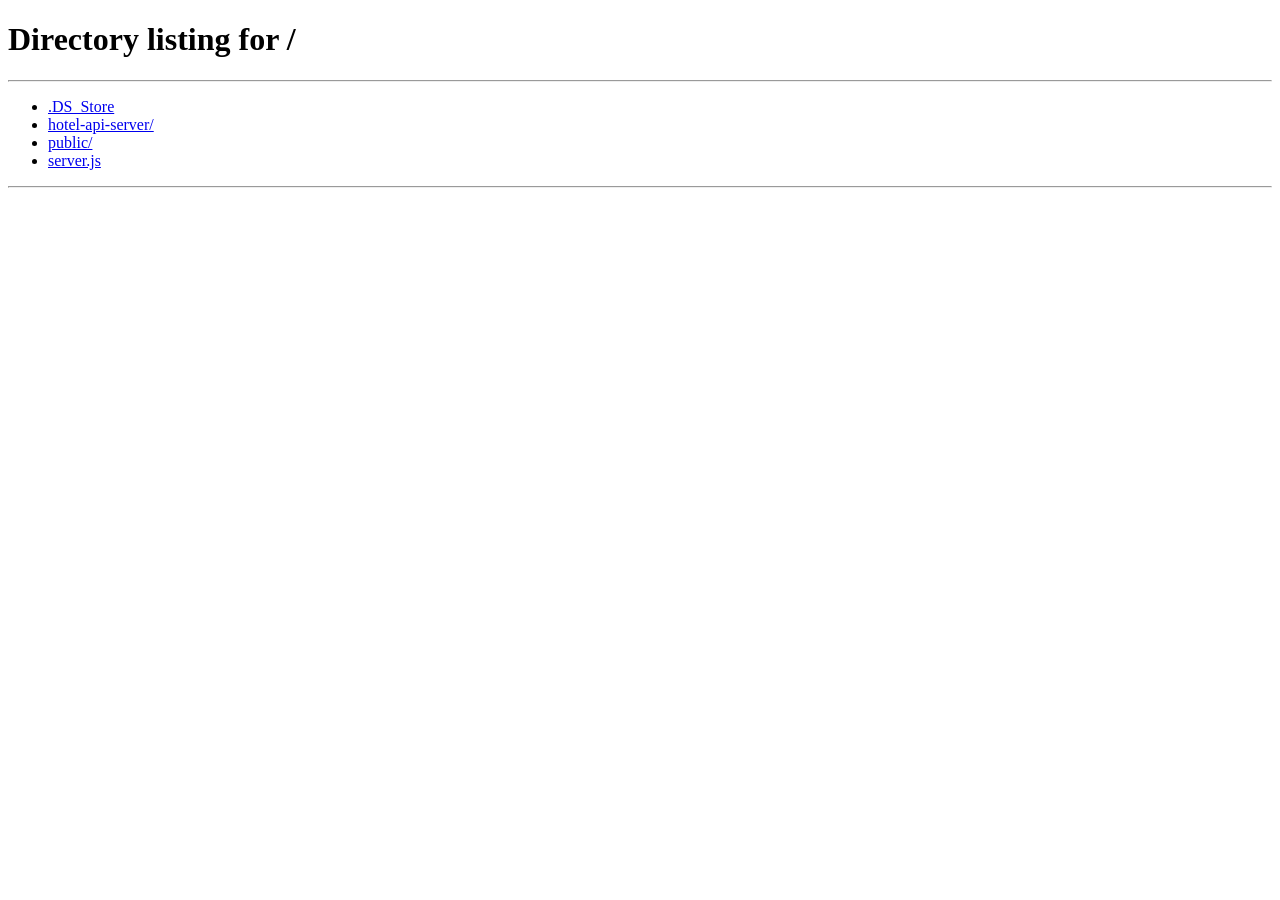
==== public/detail.html @ af00e5aa "New1" ====
<!DOCTYPE html>
<html lang="vi">
<head>
    <meta charset="UTF-8">
    <meta name="viewport" content="width=device-width, initial-scale=1.0">
    <title>Chi Tiết Khách Sạn</title>
    <link rel="stylesheet" href="detail.css">
    <link rel="stylesheet" href="https://cdnjs.cloudflare.com/ajax/libs/font-awesome/6.4.2/css/all.min.css">
</head>
<body>
    <div class="container" style="box-shadow:none; border:none; margin-bottom:10px; background:transparent">
        <a href="/" style="text-decoration:none; color:#333; font-weight:bold; font-size:16px;">
            <i class="fa-solid fa-arrow-left"></i> Quay lại tìm kiếm
        </a>
    </div>

    <div class="container">
        <div class="main-content">
            <div class="hotel-info-column">
                <div class="hotel-header">
                    <h1 class="hotel-name"><span id="hotel-name">Đang tải...</span> <span class="stars">★★★★★</span></h1>
                    <p class="hotel-address">
                        <i class="fa-solid fa-location-dot"></i> <span id="hotel-address">...</span>
                    </p>
                </div>

                <div class="hotel-gallery">
                    <div class="main-image">
                        <img id="hotel-img" src="" alt="Ảnh chính khách sạn">
                    </div>
                    <div class="thumbnail-grid">
                        <img src="https://cf.bstatic.com/xdata/images/hotel/max1024x768/629842300.jpg?k=6fdb4fa039ac1cb91b1213184d0cd1baba2870222d5898ae69a06047210ed1cf&o=">
                        <img src="https://cf.bstatic.com/xdata/images/hotel/max1024x768/637342452.jpg?k=7de77635ad451b232b5ab22ad09895ba713aa7783e5563827cfde066f9deda9e&o=">
                        <div class="view-all-photos"><i class="fa-solid fa-images"></i></div>
                    </div>
                </div>

                <div class="section description-section">
                    <h3>Mô Tả Khách Sạn</h3>
                    <p id="hotel-desc">...</p>
                </div>

                <div class="section facilities-section">
                    <h3>Tiện nghi</h3>
                    <div class="facilities-grid" id="hotel-amenities" style="display:flex; gap:10px; flex-wrap:wrap">
                        </div>
                </div>
            </div>

            <div class="summary-column">
                <div class="summary-box">
                    <div class="room-header">
                        <div class="room-icon"><i class="fa-solid fa-bed"></i></div>
                        <p>Đặt ngay kẻo lỡ!</p>
                    </div>

                    <input type="hidden" id="current-hotel-id">

                    <div style="margin-bottom:15px">
                        <input type="text" id="book-name" placeholder="Họ tên người đặt" style="width:100%; padding:10px; border:1px solid #ccc; border-radius:5px; margin-bottom:5px;">
                        <input type="text" id="book-phone" placeholder="Số điện thoại" style="width:100%; padding:10px; border:1px solid #ccc; border-radius:5px;">
                    </div>

                    <div class="booking-dates">
                        <div class="date-item check-in">
                            <p class="label">Nhận phòng</p>
                            <input type="date" id="book-start" style="width:100%; padding:5px;">
                        </div>
                        <div class="date-item check-out">
                            <p class="label">Trả phòng</p>
                            <input type="date" id="book-end" style="width:100%; padding:5px;">
                        </div>
                    </div>
                </div>

                <div class="price-details-box">
                    <h4>Chi tiết giá</h4>
                    <div class="price-item room-price">
                        <p>Giá phòng (1 đêm)</p>
                        <p id="hotel-price" style="font-weight:bold">...</p>
                    </div>
                    <div class="price-item fees">
                        <p>Thuế và Phí</p>
                        <p>Đã bao gồm</p>
                    </div>
                    <hr class="price-separator">
                    <div class="price-item total-price">
                        <p>Tổng cộng</p>
                        <p id="total-price" style="color:#C5B000">...</p>
                    </div>

                    <button class="continue-btn" onclick="submitBooking()">Xác nhận đặt phòng</button>
                    
                    <p class="policy-note" style="margin-top:10px; font-size:12px">Bằng cách thanh toán, bạn đồng ý với Điều khoản...</p>
                </div>
            </div>
        </div>
    </div>

    <script src="detail.js"></script>
</body>
</html>
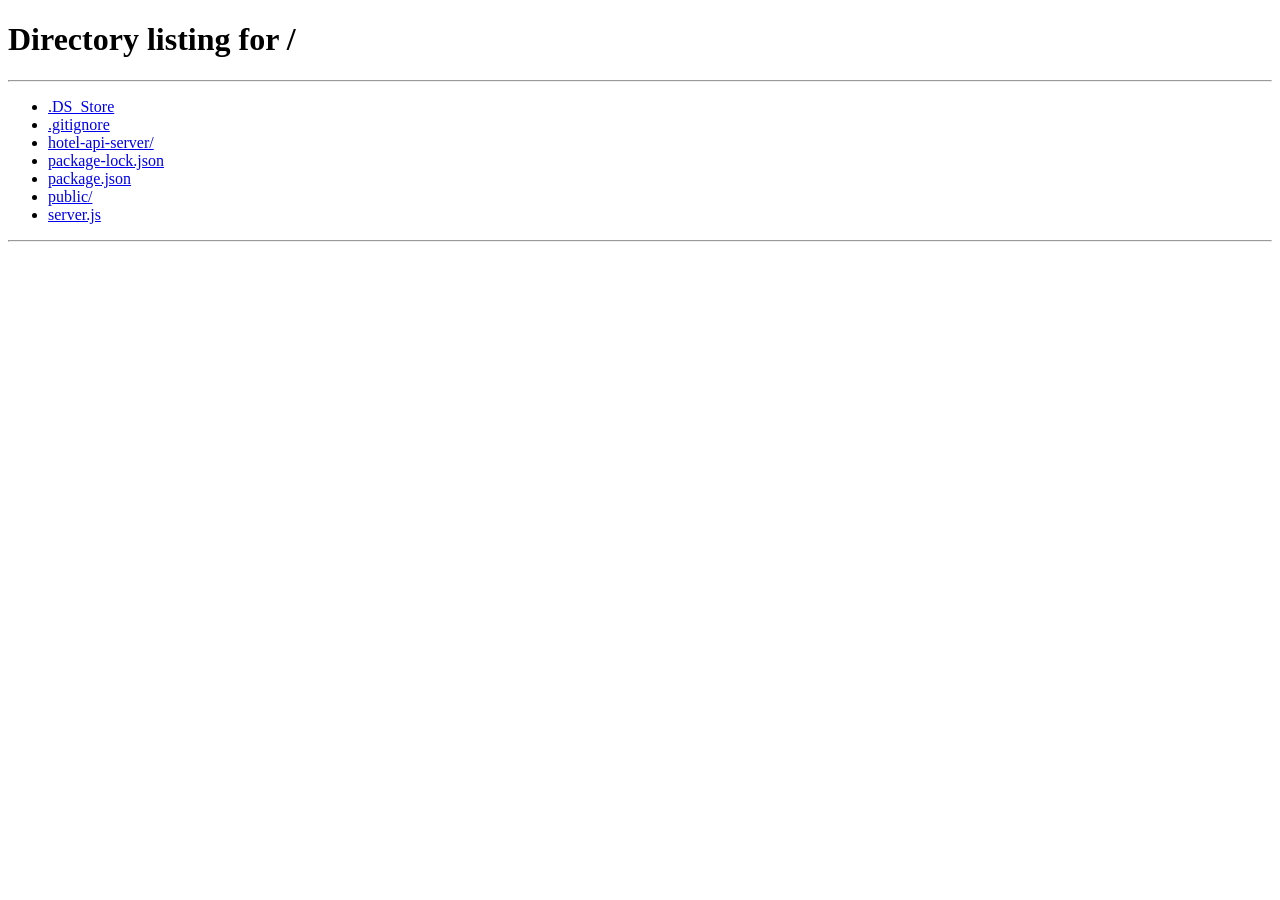
==== commit e2bcbdcb: "New" ====
--- a/public/detail.html
+++ b/public/detail.html
@@ -4,11 +4,30 @@
     <meta charset="UTF-8">
     <meta name="viewport" content="width=device-width, initial-scale=1.0">
     <title>Chi Tiết Khách Sạn</title>
+    <link rel="stylesheet" href="style.css">
     <link rel="stylesheet" href="detail.css">
     <link rel="stylesheet" href="https://cdnjs.cloudflare.com/ajax/libs/font-awesome/6.4.2/css/all.min.css">
 </head>
 <body>
-    <div class="container" style="box-shadow:none; border:none; margin-bottom:10px; background:transparent">
+
+    <nav class="navbar">
+        <div class="container nav-container">
+            <div class="logo">
+                <a href="/" style="text-decoration:none; color:inherit">
+                    MELIÁ <span class="logo-sub">HOTELS</span>
+                </a>
+            </div>
+            <ul class="nav-links">
+                <li><a href="/">Khách sạn</a></li>
+                <li><a href="/" onclick="alert('Vui lòng xem ưu đãi tại Trang chủ');">Ưu đãi</a></li>
+                <li><a href="#" onclick="openModalById('register-modal')">Hội viên</a></li>
+                <li><a href="/" onclick="alert('Vui lòng liên hệ tại Trang chủ');">Liên hệ</a></li>
+                <li><a href="#" onclick="openModalById('login-modal')" id="nav-login">Đăng nhập</a></li>
+            </ul>
+        </div>
+    </nav>
+
+    <div class="container" style="box-shadow:none; border:none; margin: 20px auto 10px auto; background:transparent">
         <a href="/" style="text-decoration:none; color:#333; font-weight:bold; font-size:16px;">
             <i class="fa-solid fa-arrow-left"></i> Quay lại tìm kiếm
         </a>
@@ -29,9 +48,9 @@
                         <img id="hotel-img" src="" alt="Ảnh chính khách sạn">
                     </div>
                     <div class="thumbnail-grid">
-                        <img src="https://cf.bstatic.com/xdata/images/hotel/max1024x768/629842300.jpg?k=6fdb4fa039ac1cb91b1213184d0cd1baba2870222d5898ae69a06047210ed1cf&o=">
-                        <img src="https://cf.bstatic.com/xdata/images/hotel/max1024x768/637342452.jpg?k=7de77635ad451b232b5ab22ad09895ba713aa7783e5563827cfde066f9deda9e&o=">
-                        <div class="view-all-photos"><i class="fa-solid fa-images"></i></div>
+                        <img src="https://images.unsplash.com/photo-1611892440504-42a792e24d32?auto=format&fit=crop&w=500&q=60">
+                        <img src="https://images.unsplash.com/photo-1582719508461-905c673771fd?auto=format&fit=crop&w=500&q=60">
+                        <div class="view-all-photos"><i class="fa-solid fa-images"></i> Xem thêm ảnh</div>
                     </div>
                 </div>
 
@@ -90,9 +109,33 @@
                     </div>
 
                     <button class="continue-btn" onclick="submitBooking()">Xác nhận đặt phòng</button>
-                    
-                    <p class="policy-note" style="margin-top:10px; font-size:12px">Bằng cách thanh toán, bạn đồng ý với Điều khoản...</p>
+                    <p class="policy-note" style="margin-top:10px; font-size:12px; color:#666">Bằng cách thanh toán, bạn đồng ý với Điều khoản của chúng tôi.</p>
                 </div>
+            </div>
+        </div>
+    </div>
+
+    <div id="register-modal" class="modal">
+        <div class="modal-content" style="max-width: 400px;">
+            <span class="close-btn" onclick="closeModal('register-modal')">&times;</span>
+            <div class="modal-info">
+                <h2 class="modal-title">Đăng Ký Hội Viên</h2>
+                <input type="text" id="reg-name" placeholder="Họ tên" class="form-input">
+                <input type="email" id="reg-email" placeholder="Email" class="form-input">
+                <input type="password" id="reg-pass" placeholder="Mật khẩu" class="form-input">
+                <button class="btn-book" onclick="handleRegister()">ĐĂNG KÝ NGAY</button>
+            </div>
+        </div>
+    </div>
+
+    <div id="login-modal" class="modal">
+        <div class="modal-content" style="max-width: 400px;">
+            <span class="close-btn" onclick="closeModal('login-modal')">&times;</span>
+            <div class="modal-info">
+                <h2 class="modal-title">Đăng Nhập</h2>
+                <input type="email" id="login-email" placeholder="Email" class="form-input">
+                <input type="password" id="login-pass" placeholder="Mật khẩu" class="form-input">
+                <button class="btn-book" onclick="handleLogin()">ĐĂNG NHẬP</button>
             </div>
         </div>
     </div>
--- a/public/style.css
+++ b/public/style.css
@@ -0,0 +1,527 @@
+/* =========================================
+   1. CẤU HÌNH CHUNG (VARIABLES & RESET)
+   ========================================= */
+   :root {
+    --primary-color: #212121; /* Đen than chì */
+    --accent-color: #d4af37;  /* Vàng kim loại */
+    --danger-color: #d82b45;  /* Đỏ điểm nhấn */
+    --text-light: #757575;
+    --bg-light: #f9f9f9;
+    --white: #ffffff;
+}
+
+body {
+    font-family: 'Poppins', sans-serif;
+    margin: 0;
+    padding: 0;
+    background-color: var(--bg-light);
+    color: var(--primary-color);
+    line-height: 1.6;
+}
+
+.container {
+    max-width: 1200px;
+    margin: 0 auto;
+    padding: 0 20px;
+}
+
+/* =========================================
+   2. THANH ĐIỀU HƯỚNG (NAVBAR)
+   ========================================= */
+.navbar {
+    background: var(--white);
+    box-shadow: 0 2px 10px rgba(0,0,0,0.05);
+    padding: 15px 0;
+    position: sticky;
+    top: 0;
+    z-index: 1000;
+}
+
+.nav-container {
+    display: flex;
+    justify-content: space-between;
+    align-items: center;
+}
+
+.logo {
+    font-family: 'Playfair Display', serif;
+    font-size: 24px;
+    font-weight: bold;
+    letter-spacing: 1px;
+}
+
+.logo-sub {
+    font-size: 12px;
+    font-family: 'Poppins', sans-serif;
+    color: var(--text-light);
+    font-weight: normal;
+}
+
+.nav-links {
+    list-style: none;
+    display: flex;
+    gap: 30px;
+    margin: 0;
+    padding: 0;
+}
+
+.nav-links a {
+    text-decoration: none;
+    color: var(--primary-color);
+    font-weight: 500;
+    transition: color 0.3s;
+}
+
+.nav-links a:hover {
+    color: var(--accent-color);
+}
+
+/* =========================================
+   3. HERO SECTION (VIDEO BACKGROUND)
+   ========================================= */
+.hero {
+    height: 500px;
+    position: relative;
+    display: flex;
+    align-items: center;
+    justify-content: center;
+    text-align: center;
+    color: var(--white);
+    overflow: hidden; /* Cắt phần video thừa */
+    background-color: #000;
+}
+
+/* Video nền nằm dưới cùng */
+.hero-video {
+    position: absolute;
+    top: 0;
+    left: 0;
+    width: 100%;
+    height: 100%;
+    object-fit: cover;
+    z-index: 0;
+}
+
+/* Lớp phủ màu đen mờ giúp chữ rõ hơn */
+.hero-overlay {
+    position: absolute;
+    top: 0; left: 0; right: 0; bottom: 0;
+    background: rgba(0,0,0,0.4);
+    z-index: 1;
+}
+
+/* Nội dung chữ nổi lên trên */
+.hero-content {
+    position: relative;
+    z-index: 2;
+}
+
+.hero-content h1 {
+    font-family: 'Playfair Display', serif;
+    font-size: 48px;
+    margin-bottom: 10px;
+    text-shadow: 0 2px 10px rgba(0,0,0,0.3);
+}
+
+/* =========================================
+   4. KHUNG TÌM KIẾM (SEARCH BOX)
+   ========================================= */
+.search-section {
+    margin-top: -50px; /* Kéo lên đè lên video */
+    position: relative;
+    z-index: 10;
+    margin-bottom: 50px;
+}
+
+.search-box {
+    background: var(--white);
+    padding: 30px;
+    border-radius: 8px;
+    box-shadow: 0 10px 30px rgba(0,0,0,0.1);
+    display: flex;
+    gap: 20px;
+    align-items: flex-end;
+    flex-wrap: wrap;
+}
+
+.input-group {
+    flex: 1;
+    min-width: 200px;
+    display: flex;
+    flex-direction: column;
+}
+
+.input-group label {
+    font-size: 14px;
+    color: var(--text-light);
+    margin-bottom: 8px;
+    font-weight: 600;
+}
+
+.input-group input {
+    padding: 12px;
+    border: 1px solid #ddd;
+    border-radius: 4px;
+    font-size: 16px;
+    outline: none;
+    font-family: inherit;
+}
+
+#search-button {
+    background-color: var(--primary-color);
+    color: var(--white);
+    padding: 14px 30px;
+    border: none;
+    border-radius: 4px;
+    font-weight: bold;
+    cursor: pointer;
+    transition: background 0.3s;
+    font-size: 16px;
+}
+
+#search-button:hover {
+    background-color: var(--accent-color);
+}
+
+/* =========================================
+   5. DANH SÁCH KHÁCH SẠN (RESULTS)
+   ========================================= */
+.result-container h2 {
+    font-family: 'Playfair Display', serif;
+    margin-bottom: 30px;
+    border-bottom: 2px solid var(--accent-color);
+    display: inline-block;
+    padding-bottom: 5px;
+}
+
+.hotel-grid {
+    display: grid;
+    grid-template-columns: repeat(auto-fill, minmax(300px, 1fr));
+    gap: 30px;
+    margin-bottom: 50px;
+}
+
+.hotel-card {
+    background: var(--white);
+    border-radius: 8px;
+    overflow: hidden;
+    box-shadow: 0 4px 15px rgba(0,0,0,0.05);
+    transition: transform 0.3s;
+    display: flex;
+    flex-direction: column;
+}
+
+.hotel-card:hover {
+    transform: translateY(-5px);
+}
+
+.hotel-img {
+    width: 100%;
+    height: 200px;
+    object-fit: cover;
+    background-color: #eee;
+}
+
+.hotel-info {
+    padding: 20px;
+    flex-grow: 1;
+    display: flex;
+    flex-direction: column;
+}
+
+.hotel-info h3 {
+    margin: 0 0 10px;
+    font-size: 18px;
+    color: var(--primary-color);
+}
+
+.hotel-info p {
+    margin: 5px 0;
+    color: var(--text-light);
+    font-size: 14px;
+}
+
+/* Nút Xem chi tiết */
+.btn-book {
+    margin-top: auto; /* Đẩy xuống đáy card */
+    padding: 10px;
+    border: 1px solid var(--primary-color);
+    background: transparent;
+    color: var(--primary-color);
+    text-align: center;
+    cursor: pointer;
+    font-weight: 600;
+    transition: all 0.3s;
+    border-radius: 4px;
+}
+
+.btn-book:hover {
+    background: var(--primary-color);
+    color: var(--white);
+}
+
+/* =========================================
+   6. MODAL (POPUP LOGIN, REGISTER, CONTACT)
+   ========================================= */
+.modal {
+    display: none; 
+    position: fixed;
+    z-index: 2000;
+    left: 0; top: 0;
+    width: 100%; height: 100%;
+    background-color: rgba(0,0,0,0.6);
+    backdrop-filter: blur(5px);
+}
+
+.modal-content {
+    background-color: var(--white);
+    margin: 5% auto;
+    padding: 0;
+    width: 90%;
+    border-radius: 12px;
+    box-shadow: 0 5px 30px rgba(0,0,0,0.3);
+    position: relative;
+    animation: slideDown 0.4s ease;
+    overflow: hidden;
+}
+
+@keyframes slideDown {
+    from {transform: translateY(-50px); opacity: 0;}
+    to {transform: translateY(0); opacity: 1;}
+}
+
+.close-btn {
+    color: #999;
+    position: absolute;
+    top: 15px;
+    right: 20px;
+    font-size: 30px;
+    font-weight: bold;
+    cursor: pointer;
+    z-index: 10;
+    line-height: 1;
+}
+
+.close-btn:hover { color: var(--danger-color); }
+
+.modal-info { padding: 30px; }
+
+.modal-title {
+    color: var(--primary-color);
+    margin-top: 0;
+    font-family: 'Playfair Display', serif;
+    font-size: 28px;
+    text-align: center;
+    margin-bottom: 20px;
+}
+
+/* Form input trong modal */
+.form-input {
+    width: 100%;
+    padding: 12px;
+    margin: 10px 0;
+    display: inline-block;
+    border: 1px solid #ccc;
+    border-radius: 4px;
+    box-sizing: border-box;
+    font-family: inherit;
+}
+
+.form-input:focus {
+    border-color: var(--primary-color);
+    outline: none;
+}
+
+/* =========================================
+   7. FOOTER (MỚI - CHUYÊN NGHIỆP)
+   ========================================= */
+   .main-footer {
+    background-color: #1a1a1a; /* Màu nền tối sang trọng */
+    color: #b0b0b0; /* Màu chữ xám sáng */
+    padding-top: 60px;
+    margin-top: auto;
+    font-size: 14px;
+}
+
+.footer-grid {
+    display: grid;
+    /* Chia thành 4 cột, tự động xuống dòng trên mobile */
+    grid-template-columns: repeat(auto-fit, minmax(250px, 1fr));
+    gap: 40px;
+    padding-bottom: 40px;
+}
+
+.footer-col h3 {
+    color: #fff;
+    font-family: 'Playfair Display', serif;
+    font-size: 24px;
+    margin-top: 0;
+    margin-bottom: 20px;
+}
+
+.footer-col h4 {
+    color: #fff; /* Tiêu đề cột màu trắng */
+    font-size: 16px;
+    text-transform: uppercase;
+    margin-top: 0;
+    margin-bottom: 20px;
+    position: relative;
+    padding-bottom: 10px;
+}
+
+/* Đường gạch dưới tiêu đề cột */
+.footer-col h4::after {
+    content: '';
+    position: absolute;
+    left: 0;
+    bottom: 0;
+    width: 30px;
+    height: 2px;
+    background-color: var(--accent-color); /* Màu vàng kim */
+}
+
+.footer-col ul {
+    list-style: none;
+    padding: 0;
+    margin: 0;
+}
+
+.footer-col ul li {
+    margin-bottom: 12px;
+}
+
+.footer-col ul li a {
+    color: #b0b0b0;
+    text-decoration: none;
+    transition: all 0.3s;
+}
+
+.footer-col ul li a:hover {
+    color: var(--accent-color);
+    padding-left: 5px; /* Hiệu ứng đẩy nhẹ khi di chuột */
+}
+
+.footer-col p {
+    margin-bottom: 15px;
+    line-height: 1.6;
+}
+
+.footer-col i {
+    width: 20px;
+    color: var(--accent-color);
+}
+
+/* Icon mạng xã hội */
+.social-links {
+    display: flex;
+    gap: 15px;
+    margin-top: 20px;
+}
+
+.social-links a {
+    display: flex;
+    align-items: center;
+    justify-content: center;
+    width: 40px;
+    height: 40px;
+    background: #333;
+    color: #fff;
+    border-radius: 50%;
+    text-decoration: none;
+    transition: 0.3s;
+}
+
+.social-links a:hover {
+    background: var(--accent-color);
+    transform: translateY(-3px);
+}
+
+.social-links a i {
+    width: auto;
+    color: inherit;
+}
+
+/* Dòng bản quyền dưới cùng */
+.footer-bottom {
+    background-color: #111;
+    text-align: center;
+    padding: 20px;
+    border-top: 1px solid #333;
+    font-size: 13px;
+}
+
+/* =========================================
+   8. BOOKING HISTORY (LỊCH SỬ ĐẶT PHÒNG)
+   ========================================= */
+   .booking-list-container {
+    max-height: 400px;
+    overflow-y: auto; /* Cho phép cuộn nếu danh sách dài */
+    padding: 10px;
+}
+
+.booking-item {
+    display: flex;
+    justify-content: space-between;
+    align-items: center;
+    background: #f9f9f9;
+    border: 1px solid #eee;
+    padding: 15px;
+    border-radius: 8px;
+    margin-bottom: 15px;
+    transition: 0.3s;
+}
+
+.booking-item:hover {
+    border-color: var(--accent-color);
+    box-shadow: 0 5px 15px rgba(0,0,0,0.05);
+}
+
+.booking-info h4 {
+    margin: 0 0 5px;
+    color: var(--primary-color);
+    font-size: 16px;
+}
+
+.booking-info p {
+    margin: 3px 0;
+    font-size: 13px;
+    color: #666;
+}
+
+.booking-status {
+    text-align: right;
+    min-width: 120px;
+}
+
+.status-badge {
+    display: inline-block;
+    padding: 5px 10px;
+    border-radius: 20px;
+    font-size: 12px;
+    font-weight: bold;
+    color: white;
+}
+
+.status-success { background-color: #28a745; } /* Màu xanh lá */
+.status-pending { background-color: #ffc107; color: #333; } /* Màu vàng */
+.status-cancel { background-color: #dc3545; } /* Màu đỏ */
+
+.booking-price {
+    display: block;
+    margin-top: 5px;
+    font-weight: bold;
+    color: var(--danger-color);
+    font-size: 15px;
+}
+
+/* Responsive cho mobile */
+@media (max-width: 600px) {
+    .booking-item {
+        flex-direction: column;
+        align-items: flex-start;
+    }
+    .booking-status {
+        margin-top: 10px;
+        text-align: left;
+    }
+}
--- a/public/detail.css
+++ b/public/detail.css
@@ -0,0 +1,587 @@
+:root {
+    --primary: #FFD700;
+    --secondary: #C5B000;
+    --text: #222;
+    --light-text: #555;
+    --border: #EEEEEE;
+    --background-light: #FAFAFA;
+    --summary-bg: #FFFFFF;
+    --green-icon: var(--primary);
+    --rating-bg: #FFFBF0;
+    
+    /* Thêm các màu mới */
+    --gradient-purple: linear-gradient(135deg, #667eea 0%, #764ba2 100%);
+    --gradient-pink: linear-gradient(135deg, #f093fb 0%, #f5576c 100%);
+    --gradient-cyan: linear-gradient(135deg, #4facfe 0%, #00f2fe 100%);
+    --gradient-green: linear-gradient(135deg, #43e97b 0%, #38f9d7 100%);
+}
+
+* {
+    box-sizing: border-box;
+    margin: 0;
+    padding: 0;
+    font-family: 'Arial', sans-serif;
+}
+
+body {
+    background: linear-gradient(135deg, #f5f7fa 0%, #c3cfe2 100%);
+    color: var(--text);
+    line-height: 1.6;
+    padding: 20px;
+    min-height: 100vh;
+}
+
+.container {
+    max-width: 1200px;
+    margin: 0 auto;
+    background-color: #fff;
+    box-shadow: 0 15px 50px rgba(0, 0, 0, 0.15);
+    border-radius: 20px;
+    overflow: hidden;
+    border: 1px solid var(--border);
+    animation: slideUp 0.8s ease-out;
+}
+
+@keyframes slideUp {
+    from {
+        opacity: 0;
+        transform: translateY(30px);
+    }
+    to {
+        opacity: 1;
+        transform: translateY(0);
+    }
+}
+
+hr {
+    border: none;
+    border-top: 2px solid var(--border);
+}
+
+.price-separator {
+    border-top: 2px solid var(--border);
+    margin: 10px 0;
+}
+
+/* --- 2. MAIN LAYOUT --- */
+.main-content {
+    display: flex;
+    padding: 40px;
+    gap: 40px;
+}
+
+.hotel-info-column {
+    flex: 2;
+}
+
+.summary-column {
+    flex: 1;
+    min-width: 300px;
+}
+
+/* --- CÁC SECTION CHUNG TRONG CỘT TRÁI --- */
+
+.section {
+    margin-bottom: 40px;
+    padding-bottom: 30px;
+    border-bottom: 2px solid var(--border);
+    animation: fadeIn 0.7s ease-out;
+}
+
+.section:last-of-type {
+    border-bottom: none;
+}
+
+.section h3 {
+    font-size: 24px;
+    font-weight: 700;
+    margin-bottom: 20px;
+    background: var(--gradient-purple);
+    -webkit-background-clip: text;
+    -webkit-text-fill-color: transparent;
+    background-clip: text;
+    position: relative;
+    padding-bottom: 12px;
+    display: inline-block;
+}
+
+.section h3::after {
+    content: '';
+    position: absolute;
+    bottom: 0;
+    left: 0;
+    width: 0;
+    height: 4px;
+    background: linear-gradient(90deg, var(--primary), var(--secondary));
+    transition: width 0.5s cubic-bezier(0.23, 1, 0.320, 1);
+    border-radius: 2px;
+}
+
+.section h3:hover::after {
+    width: 100%;
+}
+
+/* Hotel Header */
+.hotel-name {
+    font-size: 36px;
+    font-weight: 800;
+    margin-bottom: 10px;
+    background: linear-gradient(135deg, #667eea, #764ba2, #f093fb);
+    -webkit-background-clip: text;
+    -webkit-text-fill-color: transparent;
+    background-clip: text;
+    letter-spacing: -0.5px;
+}
+
+.hotel-name .stars {
+    color: #FFD700;
+    font-size: 28px;
+    text-shadow: 0 2px 8px rgba(255, 215, 0, 0.4);
+}
+
+.hotel-meta {
+    display: flex;
+    gap: 15px;
+    align-items: center;
+    margin: 15px 0;
+    animation: slideIn 0.7s ease-out 0.2s both;
+}
+
+.hotel-meta .trip-advisor {
+    background: linear-gradient(135deg, #fee140, #ffb340);
+    color: white;
+    border: none;
+    padding: 10px 18px;
+    border-radius: 12px;
+    font-weight: bold;
+    font-size: 14px;
+    box-shadow: 0 6px 15px rgba(255, 179, 64, 0.3);
+    transition: all 0.3s ease;
+}
+
+.hotel-meta .trip-advisor:hover {
+    transform: translateY(-4px);
+    box-shadow: 0 10px 25px rgba(255, 179, 64, 0.4);
+}
+
+.hotel-address {
+    display: flex;
+    align-items: center;
+    gap: 8px;
+    font-size: 15px;
+    color: var(--light-text);
+    transition: all 0.3s ease;
+}
+
+.hotel-address:hover {
+    color: #667eea;
+    transform: translateX(5px);
+}
+
+/* Hotel Gallery */
+.hotel-gallery {
+    display: grid;
+    grid-template-columns: 2fr 1fr;
+    gap: 15px;
+    margin-bottom: 40px;
+    border-radius: 15px;
+    overflow: hidden;
+}
+
+.hotel-gallery img {
+    width: 100%;
+    height: 100%;
+    object-fit: cover;
+    border-radius: 15px;
+    box-shadow: 0 12px 30px rgba(0, 0, 0, 0.15);
+    transition: all 0.5s cubic-bezier(0.23, 1, 0.320, 1);
+    cursor: pointer;
+}
+
+.hotel-gallery img:hover {
+    transform: scale(1.08) rotate(1deg);
+    box-shadow: 0 18px 45px rgba(0, 0, 0, 0.25);
+}
+
+.main-image {
+    grid-row: 1 / span 2;
+}
+
+.thumbnail-grid {
+    display: grid;
+    grid-template-columns: repeat(2, 1fr);
+    gap: 15px;
+}
+
+.view-all-photos {
+    background: var(--gradient-pink);
+    color: white;
+    display: flex;
+    flex-direction: column;
+    justify-content: center;
+    align-items: center;
+    border-radius: 15px;
+    cursor: pointer;
+    font-size: 16px;
+    font-weight: 700;
+    height: 100%;
+    transition: all 0.4s cubic-bezier(0.23, 1, 0.320, 1);
+    box-shadow: 0 12px 35px rgba(245, 87, 108, 0.3);
+    text-shadow: 0 2px 4px rgba(0, 0, 0, 0.2);
+}
+
+.view-all-photos:hover {
+    transform: scale(1.05);
+    box-shadow: 0 18px 50px rgba(245, 87, 108, 0.5);
+}
+
+/* Highlight & Facilities */
+.highlight-grid,
+.facilities-grid {
+    display: grid;
+    grid-template-columns: repeat(auto-fit, minmax(130px, 1fr));
+    gap: 25px;
+    text-align: center;
+}
+
+.highlight-item,
+.facility-item {
+    display: flex;
+    flex-direction: column;
+    align-items: center;
+    padding: 22px;
+    border-radius: 15px;
+    transition: all 0.4s cubic-bezier(0.23, 1, 0.320, 1);
+    background: linear-gradient(135deg, #f5f7fa, #c3cfe2);
+    border: 2px solid transparent;
+    cursor: pointer;
+    position: relative;
+    overflow: hidden;
+}
+
+/* Thêm gradient khác nhau cho từng item */
+.highlight-item:nth-child(1), .facility-item:nth-child(1) { 
+    background: linear-gradient(135deg, #ffecd2 0%, #fcb69f 100%);
+}
+
+.highlight-item:nth-child(2), .facility-item:nth-child(2) { 
+    background: linear-gradient(135deg, #ff9a56 0%, #ff6a88 100%);
+}
+
+.highlight-item:nth-child(3), .facility-item:nth-child(3) { 
+    background: linear-gradient(135deg, #a8edea 0%, #fed6e3 100%);
+}
+
+.highlight-item:nth-child(4), .facility-item:nth-child(4) { 
+    background: linear-gradient(135deg, #d299c2 0%, #fef9d7 100%);
+}
+
+.highlight-item:hover,
+.facility-item:hover {
+    transform: translateY(-15px) rotate(-2deg);
+    box-shadow: 0 20px 50px rgba(0, 0, 0, 0.2);
+    border-color: var(--primary);
+}
+
+.highlight-item i,
+.facility-item i {
+    font-size: 40px;
+    color: var(--primary);
+    margin-bottom: 12px;
+    transition: all 0.4s cubic-bezier(0.23, 1, 0.320, 1);
+    text-shadow: 0 2px 8px rgba(255, 215, 0, 0.3);
+}
+
+.highlight-item:hover i,
+.facility-item:hover i {
+    transform: scale(1.4) rotate(20deg);
+    color: white;
+    filter: drop-shadow(0 4px 12px rgba(0, 0, 0, 0.2));
+}
+
+.facility-item .note {
+    font-size: 13px;
+    color: var(--primary);
+    font-weight: 700;
+    display: block;
+    transition: all 0.3s ease;
+}
+
+.facility-item:hover .note {
+    color: white;
+}
+
+/* --- STYLE CỘT PHẢI --- */
+
+.summary-box {
+    background: linear-gradient(135deg, #ffffff, #f8f9fa);
+    border-radius: 20px;
+    padding: 35px;
+    margin-bottom: 25px;
+    box-shadow: 0 15px 40px rgba(0, 0, 0, 0.1);
+    border: 2px solid transparent;
+    transition: all 0.4s cubic-bezier(0.23, 1, 0.320, 1);
+    position: relative;
+    overflow: hidden;
+    animation: fadeIn 0.8s ease-out;
+}
+
+.summary-box::before {
+    content: '';
+    position: absolute;
+    top: 0;
+    right: 0;
+    width: 200px;
+    height: 200px;
+    background: var(--gradient-purple);
+    opacity: 0.05;
+    border-radius: 50%;
+}
+
+.summary-box:hover {
+    border-color: #667eea;
+    box-shadow: 0 22px 60px rgba(102, 126, 234, 0.25);
+    transform: translateY(-10px);
+}
+
+.room-header {
+    background: linear-gradient(135deg, #f8f9fa, #e9ecef);
+    padding: 22px 25px;
+    border-radius: 12px;
+    margin: -35px -35px 30px -35px;
+    display: flex;
+    align-items: center;
+    border: 2px solid var(--border);
+    transition: all 0.4s ease;
+}
+
+.room-header:hover {
+    background: var(--gradient-purple);
+    color: white;
+}
+
+.room-details small {
+    display: block;
+    color: #667eea;
+    font-weight: 700;
+    margin-bottom: 10px;
+    transition: all 0.3s ease;
+}
+
+.room-header:hover .room-details small {
+    color: white;
+}
+
+.booking-dates {
+    display: flex;
+    justify-content: space-between;
+    padding-bottom: 18px;
+    border-bottom: 2px solid var(--border);
+    margin-bottom: 18px;
+}
+
+.date-item {
+    flex: 1;
+    font-weight: bold;
+    transition: all 0.3s ease;
+}
+
+.date-item:hover {
+    color: #667eea;
+}
+
+.date-item.check-out {
+    border-left: 2px solid var(--border);
+    padding-left: 15px;
+}
+
+.details-meta p {
+    font-size: 14px;
+    color: var(--light-text);
+    margin-bottom: 10px;
+}
+
+.price-details-box {
+    padding: 28px;
+    background: linear-gradient(135deg, #FFF8E7, #FFFBF0);
+    border: 3px solid transparent;
+    border-image: linear-gradient(135deg, #667eea, #764ba2) 1;
+    border-radius: 15px;
+    position: relative;
+    overflow: hidden;
+    animation: priceGlow 3s ease-in-out infinite;
+}
+
+@keyframes priceGlow {
+    0%, 100% {
+        box-shadow: 0 10px 25px rgba(102, 126, 234, 0.2);
+    }
+    50% {
+        box-shadow: 0 15px 40px rgba(102, 126, 234, 0.4);
+    }
+}
+
+.price-item {
+    display: flex;
+    justify-content: space-between;
+    margin-bottom: 12px;
+    font-weight: 600;
+    color: var(--text);
+    animation: slideIn 0.6s ease-out;
+    transition: all 0.3s ease;
+}
+
+.price-item:hover {
+    color: #667eea;
+    transform: translateX(5px);
+}
+
+.total-price {
+    margin-top: 15px;
+    padding-top: 15px;
+    border-top: 2px solid var(--border);
+    animation: fadeIn 0.9s ease-out;
+}
+
+.total-price p:last-child {
+    font-size: 28px;
+    font-weight: 900;
+    background: linear-gradient(135deg, #667eea, #764ba2);
+    -webkit-background-clip: text;
+    -webkit-text-fill-color: transparent;
+    background-clip: text;
+}
+
+.continue-btn {
+    width: 100%;
+    padding: 18px;
+    background: linear-gradient(135deg, #667eea, #764ba2);
+    color: white;
+    border: none;
+    border-radius: 12px;
+    font-size: 18px;
+    font-weight: 800;
+    cursor: pointer;
+    margin-top: 28px;
+    transition: all 0.4s cubic-bezier(0.23, 1, 0.320, 1);
+    box-shadow: 0 12px 30px rgba(102, 126, 234, 0.35);
+    text-transform: uppercase;
+    letter-spacing: 1px;
+    position: relative;
+    overflow: hidden;
+}
+
+.continue-btn::before {
+    content: '';
+    position: absolute;
+    top: 0;
+    left: -100%;
+    width: 100%;
+    height: 100%;
+    background: rgba(255, 255, 255, 0.2);
+    transition: left 0.5s ease;
+}
+
+.continue-btn:hover::before {
+    left: 100%;
+}
+
+.continue-btn:hover {
+    transform: translateY(-5px);
+    box-shadow: 0 18px 45px rgba(102, 126, 234, 0.5);
+}
+
+.continue-btn:active {
+    transform: translateY(-2px);
+}
+
+/* ========================================================== */
+/* --- RESPONSIVE MOBILE --- */
+/* ========================================================== */
+
+@media (max-width: 768px) {
+
+    .container {
+        padding: 0;
+        border-radius: 0;
+        box-shadow: none;
+    }
+
+    /* 1. CHUYỂN BỐ CỤC CHÍNH SANG 1 CỘT (STACK) */
+    .main-content {
+        flex-direction: column;
+        padding: 20px;
+        gap: 20px;
+    }
+
+    /* 2. CHUYỂN GALLERY ẢNH SANG 1 CỘT LỚN */
+    .hotel-gallery {
+        grid-template-columns: 1fr;
+    }
+
+    .main-image {
+        grid-row: auto;
+    }
+
+    .thumbnail-grid {
+        grid-template-columns: repeat(3, 1fr);
+    }
+
+    .highlight-grid,
+    .facilities-grid {
+        grid-template-columns: repeat(auto-fit, minmax(90px, 1fr));
+        gap: 12px;
+    }
+
+    .section {
+        margin-bottom: 20px;
+        padding-bottom: 15px;
+    }
+
+    .summary-box {
+        padding: 20px;
+    }
+
+    .continue-btn {
+        padding: 15px;
+        font-size: 16px;
+        letter-spacing: 0.5px;
+    }
+}
+
+/* --- ANIMATION & TRANSITION --- */
+@keyframes fadeIn {
+    from {
+        opacity: 0;
+        transform: translateY(10px);
+    }
+    to {
+        opacity: 1;
+        transform: translateY(0);
+    }
+}
+
+@keyframes slideIn {
+    from {
+        opacity: 0;
+        transform: translateX(-20px);
+    }
+    to {
+        opacity: 1;
+        transform: translateX(0);
+    }
+}
+
+@keyframes pulse {
+    0%, 100% {
+        box-shadow: 0 6px 20px rgba(255, 215, 0, 0.3);
+    }
+    50% {
+        box-shadow: 0 6px 30px rgba(255, 215, 0, 0.6);
+    }
+}
+
+@keyframes moveBackground {
+    0% { transform: translate(0, 0); }
+    100% { transform: translate(20px, 20px); }
+}
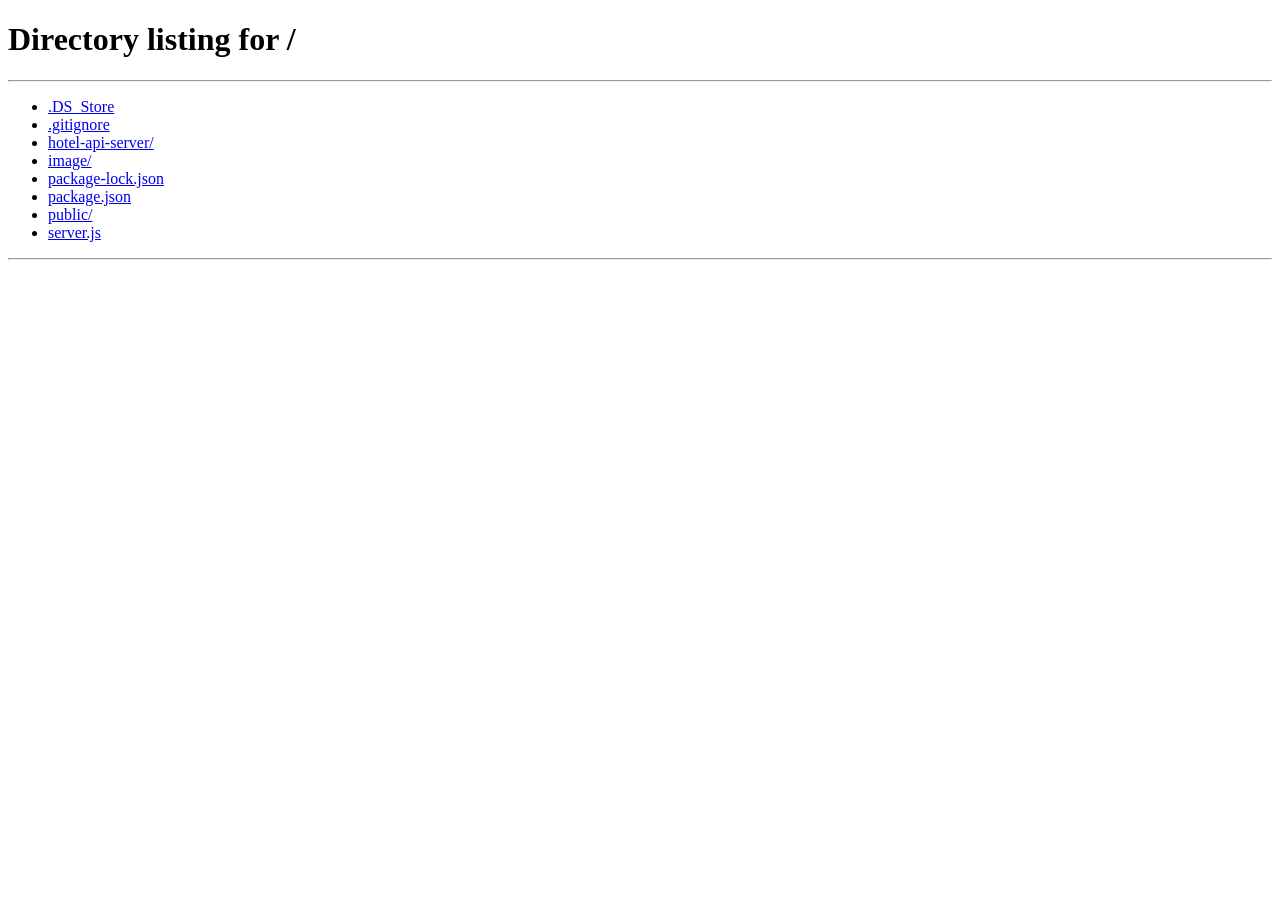
==== commit be4411b6: "New" ====
--- a/public/detail.html
+++ b/public/detail.html
@@ -4,6 +4,7 @@
     <meta charset="UTF-8">
     <meta name="viewport" content="width=device-width, initial-scale=1.0">
     <title>Chi Tiết Khách Sạn</title>
+    <link rel="icon" type="jpg" href="logo.jpg">
     <link rel="stylesheet" href="style.css">
     <link rel="stylesheet" href="detail.css">
     <link rel="stylesheet" href="https://cdnjs.cloudflare.com/ajax/libs/font-awesome/6.4.2/css/all.min.css">
--- a/public/style.css
+++ b/public/style.css
@@ -2,12 +2,14 @@
    1. CẤU HÌNH CHUNG (VARIABLES & RESET)
    ========================================= */
    :root {
-    --primary-color: #212121; /* Đen than chì */
-    --accent-color: #d4af37;  /* Vàng kim loại */
-    --danger-color: #d82b45;  /* Đỏ điểm nhấn */
-    --text-light: #757575;
-    --bg-light: #f9f9f9;
+    /* Đổi màu chủ đạo sang Đen Than & Vàng Kim */
+    --primary-color: #1a1a1a; 
+    --accent-color: #d4af37;  /* Vàng Luxury */
+    --danger-color: #d82b45;
+    --text-light: #555;
+    --bg-light: #f8f8f8;
     --white: #ffffff;
+    --shadow-soft: 0 10px 30px rgba(0,0,0,0.08); /* Bóng đổ mượt hơn */
 }
 
 body {
@@ -524,4 +526,57 @@
         margin-top: 10px;
         text-align: left;
     }
+}
+
+/* --- PHẦN TRANG TRÍ THÊM (DÁN VÀO CUỐI FILE) --- */
+
+/* 1. Navbar kính mờ sang trọng */
+.navbar {
+    background: rgba(255, 255, 255, 0.95);
+    backdrop-filter: blur(10px);
+    border-bottom: 1px solid rgba(0,0,0,0.05);
+}
+
+/* 2. Hero: Làm chữ nổi bật trên nền video */
+.hero-content h1 {
+    text-shadow: 0 4px 15px rgba(0,0,0,0.6);
+    letter-spacing: 1px;
+}
+
+/* 3. Search Box: Nổi lên bề mặt */
+.search-box {
+    box-shadow: 0 20px 50px rgba(0,0,0,0.15); /* Bóng đổ sâu hơn */
+    border-top: 4px solid var(--accent-color); /* Viền vàng điểm nhấn */
+}
+
+/* 4. Thẻ Khách sạn: Hiệu ứng nhấc lên khi di chuột */
+.hotel-card {
+    transition: all 0.4s ease;
+    border: 1px solid transparent;
+}
+.hotel-card:hover {
+    transform: translateY(-10px);
+    box-shadow: 0 20px 40px rgba(0,0,0,0.15);
+    border-color: rgba(212, 175, 55, 0.3); /* Viền vàng mờ khi hover */
+}
+
+/* 5. Nút bấm đẹp hơn */
+.btn-book, #search-button {
+    text-transform: uppercase;
+    letter-spacing: 1px;
+    border-radius: 4px;
+    box-shadow: 0 4px 10px rgba(0,0,0,0.1);
+}
+.btn-book:hover, #search-button:hover {
+    background-color: var(--accent-color);
+    color: #fff;
+    transform: translateY(-2px);
+    box-shadow: 0 6px 15px rgba(212, 175, 55, 0.4);
+}
+
+/* 6. Input đẹp hơn */
+.input-group input:focus {
+    border-color: var(--accent-color);
+    background-color: #fff;
+    box-shadow: 0 0 0 3px rgba(212, 175, 55, 0.1);
 }
--- a/public/detail.css
+++ b/public/detail.css
@@ -1,19 +1,17 @@
 :root {
-    --primary: #FFD700;
-    --secondary: #C5B000;
-    --text: #222;
-    --light-text: #555;
-    --border: #EEEEEE;
-    --background-light: #FAFAFA;
-    --summary-bg: #FFFFFF;
-    --green-icon: var(--primary);
-    --rating-bg: #FFFBF0;
+    --primary: #1a1a1a; /* Đen */
+    --secondary: #d4af37; /* Vàng */
+    --text: #333;
+    --light-text: #666;
+    --border: #eee;
+    --background-light: #f9f9f9;
+    --rating-bg: #fffbf0;
     
-    /* Thêm các màu mới */
-    --gradient-purple: linear-gradient(135deg, #667eea 0%, #764ba2 100%);
-    --gradient-pink: linear-gradient(135deg, #f093fb 0%, #f5576c 100%);
-    --gradient-cyan: linear-gradient(135deg, #4facfe 0%, #00f2fe 100%);
-    --gradient-green: linear-gradient(135deg, #43e97b 0%, #38f9d7 100%);
+    /* ĐỔI HẾT MÀU LOÈ LOẸT THÀNH MÀU SANG TRỌNG */
+    --gradient-purple: linear-gradient(135deg, #1a1a1a 0%, #333 100%); /* Chuyển thành Đen gradient */
+    --gradient-pink: linear-gradient(135deg, #d4af37 0%, #b8860b 100%); /* Chuyển thành Vàng gradient */
+    --gradient-cyan: linear-gradient(135deg, #212121 0%, #444 100%);
+    --gradient-green: linear-gradient(135deg, #d4af37 0%, #f0e68c 100%);
 }
 
 * {
@@ -584,4 +582,54 @@
 @keyframes moveBackground {
     0% { transform: translate(0, 0); }
     100% { transform: translate(20px, 20px); }
-}+}
+
+/* --- SỬA LẠI CÁC HIỆU ỨNG MÀU SẮC (DÁN VÀO CUỐI FILE) --- */
+
+/* 1. Sửa màu các icon tiện ích thành màu Vàng */
+.highlight-item i, .facility-item i {
+    color: var(--secondary);
+    text-shadow: none;
+}
+.highlight-item:hover, .facility-item:hover {
+    border-color: var(--secondary);
+    background: #fff;
+}
+
+/* 2. Nút "Xem tất cả ảnh" thành màu Đen */
+.view-all-photos {
+    background: #222; 
+    box-shadow: none;
+}
+.view-all-photos:hover {
+    background: var(--secondary);
+}
+
+/* 3. Nút "Đặt phòng ngay" thành màu Vàng Kim */
+.continue-btn {
+    background: linear-gradient(135deg, #d4af37, #b8860b);
+    box-shadow: 0 10px 20px rgba(212, 175, 55, 0.3);
+}
+.continue-btn:hover {
+    box-shadow: 0 15px 30px rgba(212, 175, 55, 0.5);
+}
+.continue-btn::before {
+    background: rgba(255,255,255,0.3); /* Hiệu ứng bóng loáng */
+}
+
+/* 4. Giá tiền to và rõ hơn */
+.total-price p:last-child {
+    background: none;
+    -webkit-text-fill-color: initial;
+    color: #d82b45; /* Màu đỏ cho giá tiền nổi bật */
+}
+
+/* 5. Tiêu đề mục */
+.section h3 {
+    background: none;
+    -webkit-text-fill-color: initial;
+    color: var(--primary);
+    border-left: 4px solid var(--secondary); /* Thêm gạch vàng bên trái */
+    padding-left: 15px;
+}
+.section h3::after { display: none; } /* Bỏ gạch chân cũ */
